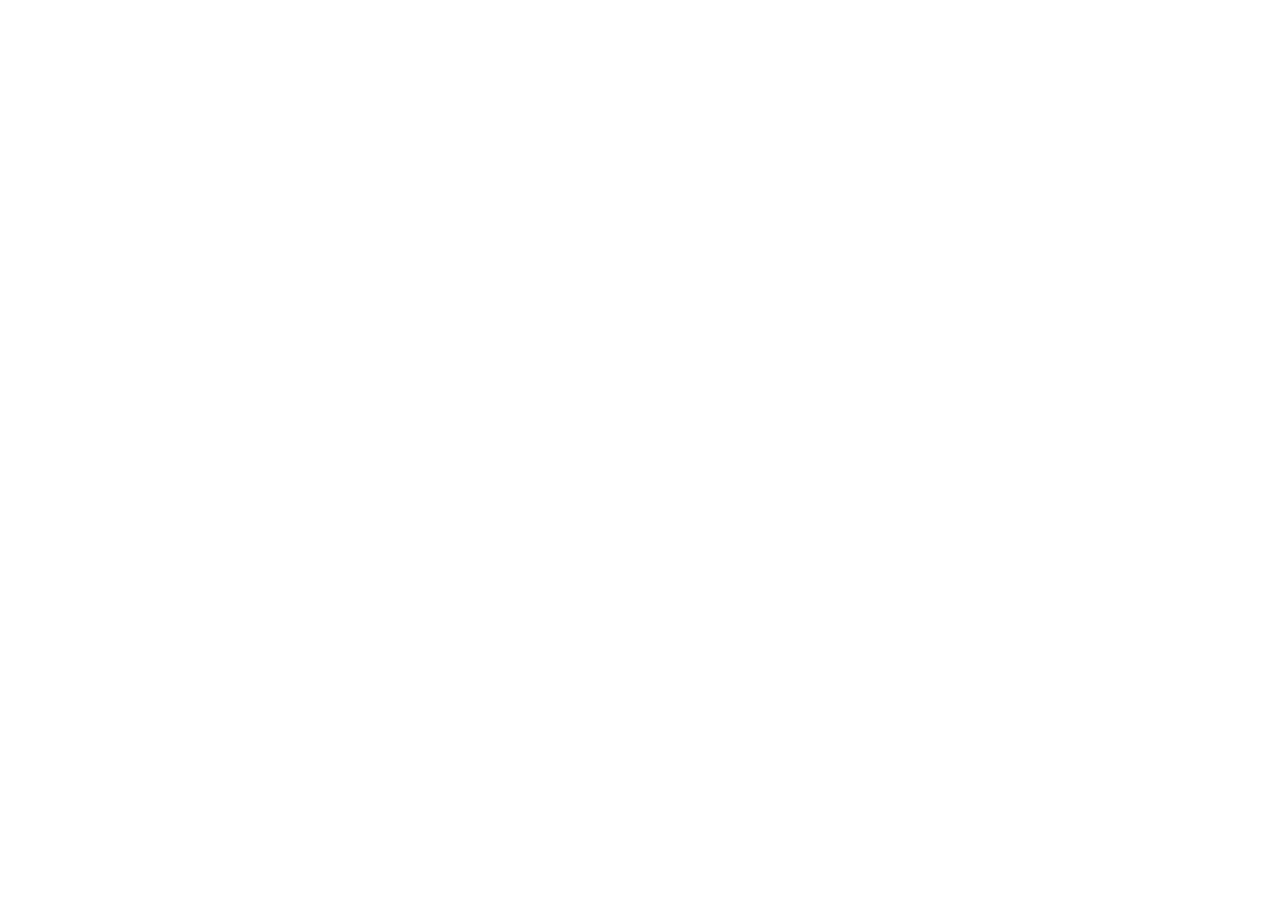
==== example.html @ 6639c387 "added" ====
<!DOCTYPE html>
<html lang="en">
<head>
    <meta charset="UTF-8">
    <meta name="viewport" content="width=device-width, initial-scale=1.0">
    <title>Example Page</title>
</head>
<body>
    <!-- Method 1: Internal Script-->
     <script>
        console.log("Hello world from internal script!"); 
    </script>
</body>
</html>
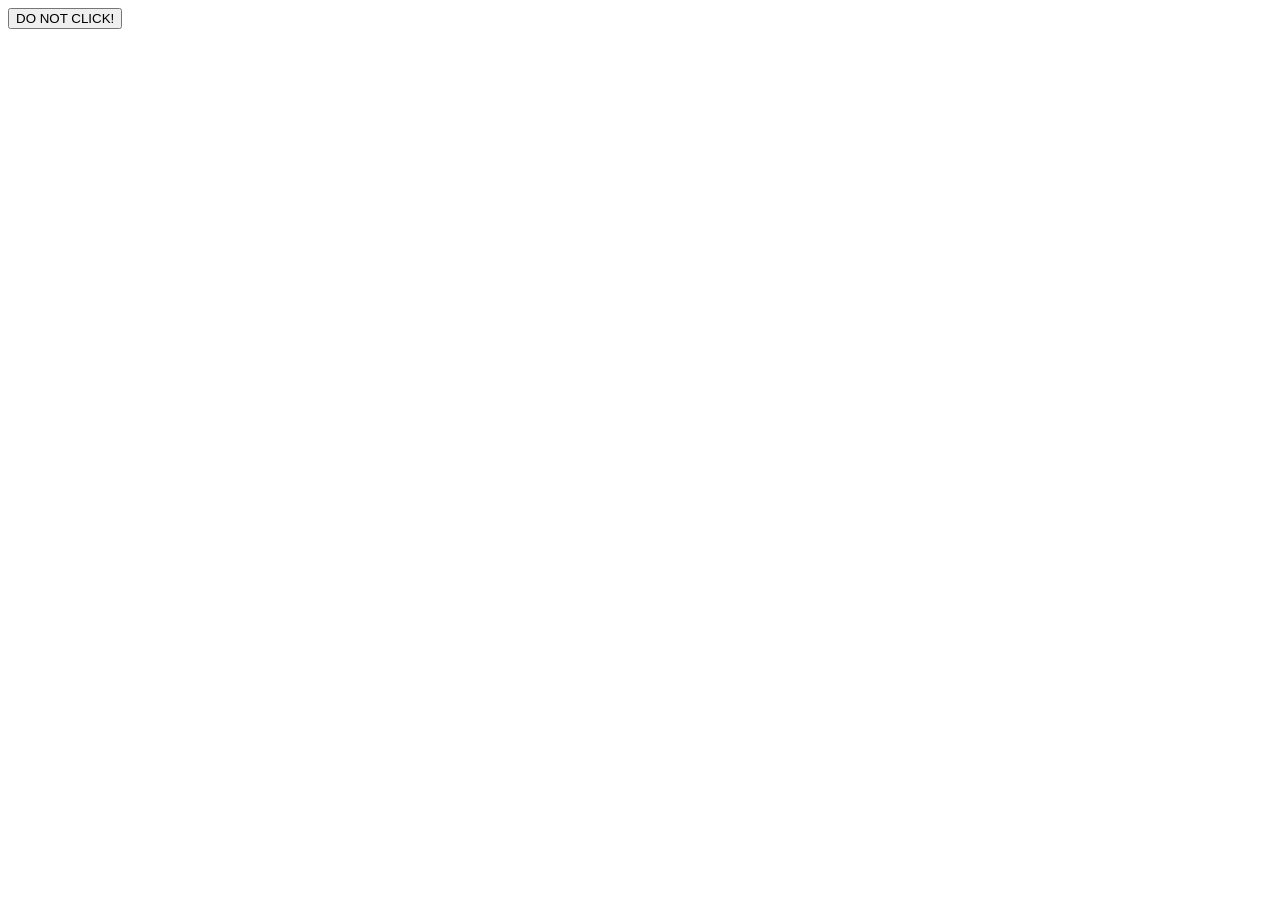
==== commit e580a722: "Added Embedding" ====
--- a/example.html
+++ b/example.html
@@ -6,9 +6,17 @@
     <title>Example Page</title>
 </head>
 <body>
-    <!-- Method 1: Internal Script-->
+    <!--Method 3: Embedded Script -->
+    <button onclick="alert('Hello from embedded script!')">
+        DO NOT CLICK!
+    </button>
+    
+    <!-- Method 1: Internal Script -->
      <script>
         console.log("Hello world from internal script!"); 
     </script>
+
+    <!-- Method 2: External Script -->
+     <script src="example.js"></script>
 </body>
 </html>
